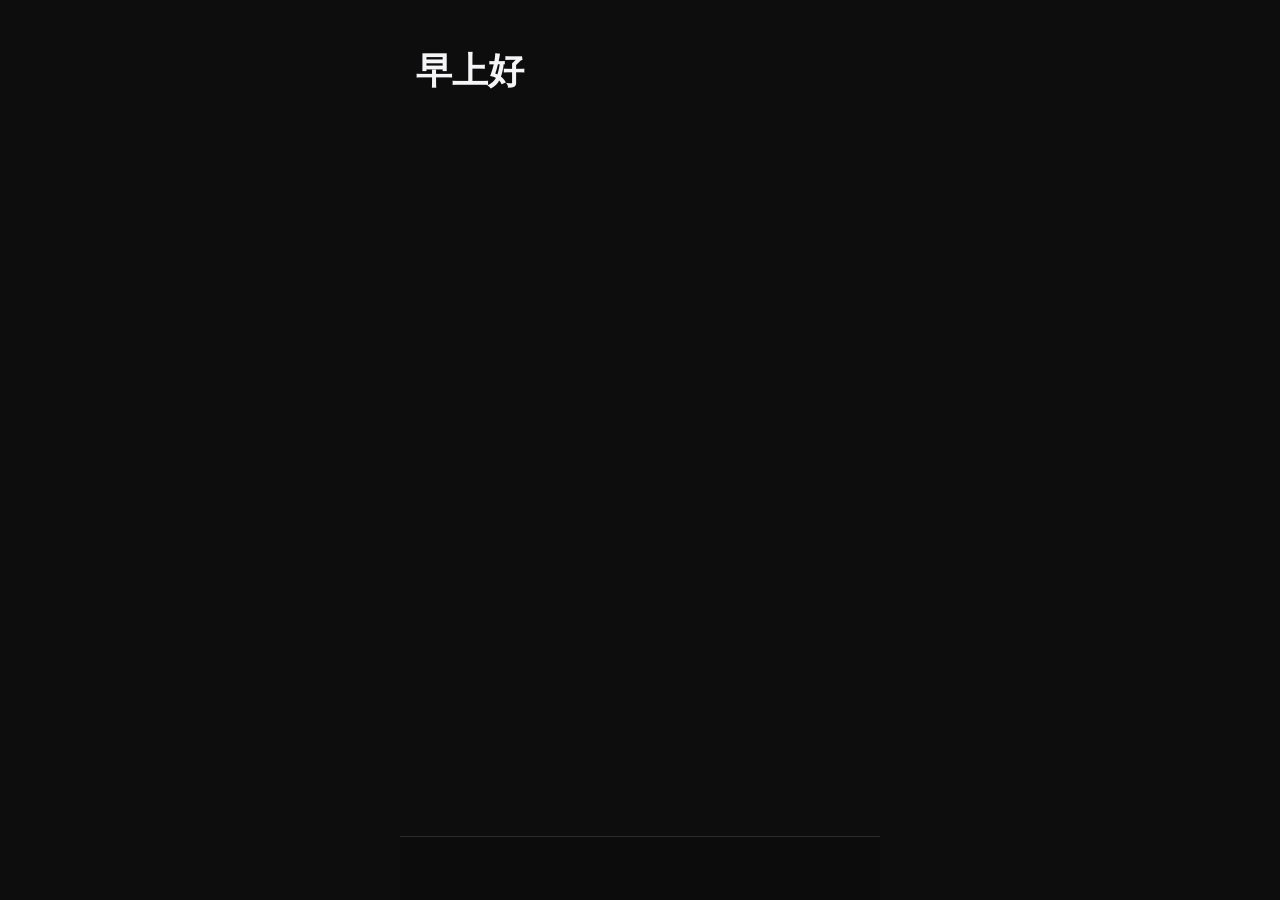
==== index.html @ b0008477 "优化：班次编辑器重构（时间字段+拖拽排序）；首页训练自动读取计划" ====
<!DOCTYPE html>
<html lang="zh-CN">
<head>
  <meta charset="UTF-8">
  <meta name="viewport" content="width=device-width, initial-scale=1.0, viewport-fit=cover, user-scalable=no">
  <meta name="theme-color" content="#0d0d0d">
  <meta name="apple-mobile-web-app-capable" content="yes">
  <meta name="apple-mobile-web-app-status-bar-style" content="black-translucent">
  <meta name="apple-mobile-web-app-title" content="增肌打卡">
  <link rel="manifest" href="manifest.json">
  <link rel="apple-touch-icon" href="assets/icons/icon-192.png">
  <link rel="icon" type="image/svg+xml" href="assets/icons/favicon.svg">
  <title>增肌打卡</title>
  <link rel="stylesheet" href="css/variables.css">
  <link rel="stylesheet" href="css/base.css">
  <link rel="stylesheet" href="css/layout.css">
  <link rel="stylesheet" href="css/components.css">
  <link rel="stylesheet" href="css/chart.css">
</head>
<body>
  <div id="app">
    <main id="page-home" class="page">
      <div class="page-header">
        <div class="greeting">
          <h1 id="greeting-text">早上好</h1>
          <p class="date-text" id="date-text"></p>
        </div>
      </div>
      <section class="content">
        <div id="home-blocks"></div>
      </section>
    </main>

    <main id="page-checkin" class="page hidden">
      <div class="page-header"><h1>训练打卡</h1></div>
      <section class="content">
        <div id="checkin-form"></div>
        <div id="today-checkins"></div>
      </section>
    </main>

    <main id="page-diet" class="page hidden">
      <div class="page-header"><h1>饮食打卡</h1></div>
      <section class="content">
        <div id="diet-content"></div>
      </section>
    </main>

    <main id="page-history" class="page hidden">
      <div class="page-header"><h1>训练历史</h1></div>
      <section class="content">
        <div id="calendar-view"></div>
        <div id="history-list"></div>
      </section>
    </main>

    <main id="page-settings" class="page hidden">
      <div class="page-header"><h1>设置</h1></div>
      <section class="content">
        <div id="settings-content"></div>
      </section>
    </main>
  </div>

  <nav id="navbar"></nav>
  <div id="modal-overlay" class="modal-overlay hidden"><div id="modal-content" class="modal-content"></div></div>
  <div id="toast" class="toast hidden"></div>

  <script src="libs/dexie.min.js"></script>
  <script src="libs/chart.umd.min.js"></script>
  <script type="module" src="js/app.js"></script>
</body>
</html>
---- css/variables.css ----
:root {
  --bg-primary: #0d0d0d;
  --bg-secondary: #141414;
  --bg-card: #1c1c1e;
  --bg-elevated: #242426;
  --bg-input: #2c2c2e;

  --accent: #a8ff35;
  --accent-hover: #8fd928;
  --accent-dim: rgba(168, 255, 53, 0.12);
  --accent-text: #1a1a1a;

  --text-primary: #f5f5f7;
  --text-secondary: #98989e;
  --text-tertiary: #636366;

  --border: #2c2c2e;
  --border-light: #38383a;

  --danger: #ff453a;
  --success: #30d158;
  --warning: #ff9f0a;

  --intensity-light: #30d158;
  --intensity-moderate: #ff9f0a;
  --intensity-intense: #ff453a;

  --radius-sm: 6px;
  --radius-md: 10px;
  --radius-lg: 16px;
  --radius-xl: 20px;

  --shadow-card: 0 1px 3px rgba(0, 0, 0, 0.4);
  --shadow-elevated: 0 4px 16px rgba(0, 0, 0, 0.5);

  --font-xs: 11px;
  --font-sm: 13px;
  --font-base: 15px;
  --font-md: 17px;
  --font-lg: 20px;
  --font-xl: 28px;
  --font-xxl: 36px;

  --navbar-height: 64px;
  --safe-bottom: env(safe-area-inset-bottom, 0px);
}
---- css/base.css ----
*, *::before, *::after {
  margin: 0;
  padding: 0;
  box-sizing: border-box;
}

html {
  font-size: 16px;
  -webkit-text-size-adjust: 100%;
  -webkit-tap-highlight-color: transparent;
}

body {
  font-family: -apple-system, BlinkMacSystemFont, "Segoe UI", "PingFang SC",
    "Hiragino Sans GB", "Microsoft YaHei", sans-serif;
  background: var(--bg-primary);
  color: var(--text-primary);
  line-height: 1.5;
  overflow-x: hidden;
  -webkit-font-smoothing: antialiased;
  user-select: none;
  -webkit-user-select: none;
  min-height: 100dvh;
}

h1, h2, h3, h4 {
  font-weight: 600;
  line-height: 1.3;
}

h1 { font-size: var(--font-xl); }
h2 { font-size: var(--font-lg); }
h3 { font-size: var(--font-md); }
h4 { font-size: var(--font-base); }

button {
  cursor: pointer;
  border: none;
  background: none;
  font-family: inherit;
  font-size: inherit;
  color: inherit;
  -webkit-tap-highlight-color: transparent;
}

input, textarea, select {
  font-family: inherit;
  font-size: inherit;
  color: inherit;
  background: var(--bg-input);
  border: 1px solid var(--border);
  border-radius: var(--radius-sm);
  padding: 10px 12px;
  outline: none;
  transition: border-color 0.15s;
}

input:focus, textarea:focus, select:focus {
  border-color: var(--accent);
}

::-webkit-scrollbar {
  width: 0;
}
---- css/layout.css ----
#app {
  max-width: 480px;
  margin: 0 auto;
  min-height: 100dvh;
  position: relative;
}

.page {
  padding: 0 16px 0;
  padding-bottom: calc(var(--navbar-height) + var(--safe-bottom) + 16px);
  min-height: 100dvh;
}

.page.hidden {
  display: none;
}

.page-header {
  padding: 48px 0 20px;
}

.page-header h1 {
  font-size: var(--font-xl);
  color: var(--text-primary);
}

.greeting h1 {
  font-size: var(--font-xxl);
  font-weight: 700;
}

.date-text {
  color: var(--text-secondary);
  font-size: var(--font-md);
  margin-top: 4px;
}

.content {
  display: flex;
  flex-direction: column;
  gap: 16px;
}

/* 底部导航 */
#navbar {
  position: fixed;
  bottom: 0;
  left: 50%;
  transform: translateX(-50%);
  width: 100%;
  max-width: 480px;
  height: var(--navbar-height);
  padding-bottom: var(--safe-bottom);
  background: rgba(13, 13, 13, 0.85);
  backdrop-filter: blur(20px);
  -webkit-backdrop-filter: blur(20px);
  border-top: 1px solid var(--border);
  display: flex;
  align-items: center;
  justify-content: space-around;
  z-index: 100;
}

.nav-item {
  display: flex;
  flex-direction: column;
  align-items: center;
  gap: 2px;
  padding: 4px 12px;
  border-radius: var(--radius-sm);
  transition: color 0.15s;
  color: var(--text-tertiary);
  font-size: var(--font-xs);
}

.nav-item.active {
  color: var(--accent);
}

.nav-item .nav-icon {
  width: 24px;
  height: 24px;
  display: flex;
  align-items: center;
  justify-content: center;
  font-size: 20px;
}

.nav-item-checkin {
  position: relative;
  top: -12px;
}

.nav-item-checkin .nav-icon {
  width: 48px;
  height: 48px;
  background: var(--accent);
  border-radius: 50%;
  color: var(--accent-text);
  font-size: 24px;
  box-shadow: 0 2px 12px rgba(168, 255, 53, 0.35);
}

/* Modal */
.modal-overlay {
  position: fixed;
  inset: 0;
  background: rgba(0, 0, 0, 0.6);
  display: flex;
  align-items: flex-end;
  justify-content: center;
  z-index: 200;
  backdrop-filter: blur(4px);
  -webkit-backdrop-filter: blur(4px);
}

.modal-overlay.hidden {
  display: none;
}

.modal-content {
  width: 100%;
  max-width: 480px;
  max-height: 80dvh;
  background: var(--bg-card);
  border-radius: var(--radius-xl) var(--radius-xl) 0 0;
  padding: 24px 20px calc(24px + var(--safe-bottom));
  overflow-y: auto;
  animation: slideUp 0.25s ease-out;
}

@keyframes slideUp {
  from { transform: translateY(100%); }
  to { transform: translateY(0); }
}

/* Toast */
.toast {
  position: fixed;
  top: 60px;
  left: 50%;
  transform: translateX(-50%);
  background: var(--bg-elevated);
  color: var(--text-primary);
  padding: 10px 20px;
  border-radius: 20px;
  font-size: var(--font-sm);
  z-index: 300;
  box-shadow: var(--shadow-elevated);
  animation: toastIn 0.25s ease-out;
  pointer-events: none;
}

.toast.hidden {
  display: none;
}

@keyframes toastIn {
  from { opacity: 0; transform: translateX(-50%) translateY(-8px); }
  to { opacity: 1; transform: translateX(-50%) translateY(0); }
}
---- css/components.css ----
/* 卡片 */
.card {
  background: var(--bg-card);
  border-radius: var(--radius-lg);
  padding: 20px;
  border: 1px solid var(--border);
}

.card-header {
  display: flex;
  align-items: center;
  justify-content: space-between;
  margin-bottom: 16px;
}

.card-title {
  font-size: var(--font-sm);
  color: var(--text-secondary);
  text-transform: uppercase;
  letter-spacing: 0.5px;
  font-weight: 500;
}

/* 连续打卡条 */
.streak-bar {
  display: flex;
  align-items: center;
  gap: 8px;
  padding: 8px 16px;
  margin-bottom: 20px;
  background: var(--accent-dim);
  border-radius: var(--radius-md);
  font-size: var(--font-sm);
  color: var(--accent);
}

/* 首页 Streak 大块 */
.streak-block {
  display: flex;
  align-items: center;
  gap: 16px;
  padding: 16px 20px;
  margin-bottom: 16px;
  background: linear-gradient(135deg, rgba(168,255,53,0.12), rgba(168,255,53,0.04));
  border-radius: var(--radius-lg);
  border: 1px solid rgba(168,255,53,0.15);
}

.streak-fire { font-size: 40px; line-height: 1; }

.streak-info { display: flex; flex-direction: column; }

.streak-label { font-size: var(--font-sm); color: var(--accent); opacity: 0.8; }

.streak-value { font-size: 36px; font-weight: 800; color: var(--accent); line-height: 1; }

.streak-value span { font-size: var(--font-md); font-weight: 500; margin-left: 4px; }

/* Shift + Plan 卡片 */
.shift-plan-card .card-header { margin-bottom: 4px; }
.shift-plan-day { font-size: var(--font-sm); }
.plan-header-row { display: flex; align-items: center; justify-content: space-between; margin-bottom: 4px; }

/* 进度条大号 */
.progress-bar-lg {
  height: 8px;
  background: var(--bg-elevated);
  border-radius: 4px;
  overflow: hidden;
}
.progress-bar-lg div {
  height: 100%;
  background: var(--accent);
  border-radius: 4px;
  transition: width 0.5s;
}

.plan-ex-tag.done {
  background: var(--accent-dim);
  color: var(--accent);
  font-size: var(--font-xs);
}

/* 饮食摘要行 */
.diet-summary-row {
  display: grid;
  grid-template-columns: 56px 1fr;
  align-items: center;
  gap: 8px;
  font-size: var(--font-sm);
  margin-bottom: 8px;
}

.diet-summary-bar {
  height: 6px;
  background: var(--bg-elevated);
  border-radius: 3px;
  overflow: hidden;
  grid-column: 1 / -1;
}
.diet-summary-bar div {
  height: 100%;
  background: var(--warning);
  border-radius: 3px;
  transition: width 0.4s;
}

/* 目标数字 */
.goal-numbers {
/* 快捷菜单 */
.action-sheet-item {
  display: flex;
  align-items: center;
  gap: 12px;
  width: 100%;
  padding: 16px 20px;
  font-size: var(--font-base);
  border-bottom: 1px solid var(--border);
  transition: background 0.1s;
}
.action-sheet-item:active { background: var(--bg-elevated); }
.as-icon { font-size: 24px; }
.as-label { font-weight: 500; }
.action-sheet-cancel {
  width: 100%;
  padding: 14px;
  font-size: var(--font-base);
  color: var(--text-secondary);
  margin-top: 8px;
}

/* 饮食勾选框 */
.diet-check {
  display: flex;
  align-items: center;
  gap: 8px;
  font-size: var(--font-sm);
  padding: 4px 0;
  cursor: pointer;
}
.diet-check input { width: 18px; height: 18px; accent-color: var(--accent); }

/* 小进度条 */
.progress-bar-sm {
  height: 4px;
  background: var(--bg-elevated);
  border-radius: 2px;
  overflow: hidden;
  grid-column: 2;
}
.progress-bar-sm div {
  height: 100%;
  background: var(--accent);
  border-radius: 2px;
  transition: width 0.5s;
}
  display: flex;
  align-items: center;
  justify-content: center;
  gap: 16px;
  margin: 8px 0;
}

.goal-num {
  display: flex;
  flex-direction: column;
  align-items: center;
}

.goal-val {
  font-size: var(--font-xxl);
  font-weight: 800;
  line-height: 1;
}

.goal-unit {
  font-size: var(--font-xs);
  color: var(--text-tertiary);
  margin-top: 2px;
}

.goal-arrow {
  font-size: var(--font-lg);
  color: var(--text-tertiary);
  padding-bottom: 16px;
}

.streak-bar .streak-icon {
  font-size: 18px;
}

.streak-bar .streak-count {
  font-weight: 700;
  font-size: var(--font-base);
}

/* 今日训练卡片 */
.today-card {
  display: flex;
  align-items: center;
  gap: 16px;
  padding: 0;
}

.today-card .today-icon {
  width: 64px;
  height: 64px;
  border-radius: 50%;
  display: flex;
  align-items: center;
  justify-content: center;
  font-size: 32px;
  flex-shrink: 0;
}

.today-card .today-icon.idle {
  background: var(--bg-elevated);
}

.today-card .today-icon.done {
  background: var(--accent-dim);
}

.today-card .today-info {
  flex: 1;
  min-width: 0;
}

.today-card .today-status {
  font-size: var(--font-md);
  font-weight: 600;
}

.today-card .today-summary {
  font-size: var(--font-sm);
  color: var(--text-secondary);
  margin-top: 2px;
}

/* 体重卡片 */
.weight-card-body {
  display: flex;
  align-items: baseline;
  gap: 8px;
  margin-bottom: 4px;
}

.weight-value {
  font-size: var(--font-xxl);
  font-weight: 700;
}

.weight-unit {
  font-size: var(--font-md);
  color: var(--text-secondary);
}

.weight-change {
  font-size: var(--font-sm);
  font-weight: 500;
}

.weight-change.down { color: var(--success); }
.weight-change.up { color: var(--danger); }

/* 统计概览 */
.stats-row {
  display: grid;
  grid-template-columns: repeat(3, 1fr);
  gap: 8px;
}

.stat-item {
  background: var(--bg-card);
  border-radius: var(--radius-md);
  border: 1px solid var(--border);
  padding: 14px 12px;
  text-align: center;
}

.stat-value {
  font-size: var(--font-xl);
  font-weight: 700;
  color: var(--text-primary);
}

.stat-label {
  font-size: var(--font-xs);
  color: var(--text-tertiary);
  margin-top: 4px;
}

/* 训练类型选择 */
.type-grid {
  display: grid;
  grid-template-columns: repeat(4, 1fr);
  gap: 10px;
}

.type-item {
  display: flex;
  flex-direction: column;
  align-items: center;
  gap: 8px;
  padding: 16px 8px;
  background: var(--bg-elevated);
  border-radius: var(--radius-md);
  border: 2px solid transparent;
  cursor: pointer;
  transition: border-color 0.15s, background 0.15s;
}

.type-item.selected {
  border-color: var(--accent);
  background: var(--accent-dim);
}

.type-item .type-icon {
  font-size: 28px;
}

.type-item .type-name {
  font-size: var(--font-xs);
  color: var(--text-secondary);
}

/* 滑块 */
.slider-group {
  display: flex;
  flex-direction: column;
  gap: 8px;
}

.slider-label {
  display: flex;
  justify-content: space-between;
  align-items: baseline;
}

.slider-label .label {
  font-size: var(--font-sm);
  color: var(--text-secondary);
}

.slider-label .value {
  font-size: var(--font-md);
  font-weight: 600;
}

input[type="range"] {
  -webkit-appearance: none;
  appearance: none;
  width: 100%;
  height: 6px;
  background: var(--bg-elevated);
  border-radius: 3px;
  outline: none;
  border: none;
  padding: 0;
}

input[type="range"]::-webkit-slider-thumb {
  -webkit-appearance: none;
  appearance: none;
  width: 22px;
  height: 22px;
  border-radius: 50%;
  background: var(--accent);
  cursor: pointer;
  box-shadow: 0 0 8px rgba(168, 255, 53, 0.4);
}

/* 强度选择 */
.intensity-group {
  display: flex;
  gap: 8px;
}

.intensity-btn {
  flex: 1;
  padding: 10px 0;
  text-align: center;
  border-radius: var(--radius-sm);
  background: var(--bg-elevated);
  font-size: var(--font-sm);
  color: var(--text-secondary);
  border: 1.5px solid transparent;
  transition: all 0.15s;
}

.intensity-btn.selected {
  color: var(--text-primary);
  font-weight: 600;
}

.intensity-btn[data-intensity="light"].selected {
  border-color: var(--intensity-light);
  background: rgba(48, 209, 88, 0.12);
}

.intensity-btn[data-intensity="moderate"].selected {
  border-color: var(--intensity-moderate);
  background: rgba(255, 159, 10, 0.12);
}

.intensity-btn[data-intensity="intense"].selected {
  border-color: var(--intensity-intense);
  background: rgba(255, 69, 58, 0.12);
}

/* 按钮 */
.btn {
  display: inline-flex;
  align-items: center;
  justify-content: center;
  gap: 6px;
  padding: 12px 24px;
  border-radius: var(--radius-md);
  font-size: var(--font-base);
  font-weight: 600;
  transition: opacity 0.15s, transform 0.1s;
}

.btn:active {
  transform: scale(0.97);
}

.btn-primary {
  background: var(--accent);
  color: var(--accent-text);
}

.btn-primary:active {
  opacity: 0.85;
}

.btn-secondary {
  background: var(--bg-elevated);
  color: var(--text-primary);
}

.btn-ghost {
  color: var(--accent);
  padding: 8px 12px;
  font-size: var(--font-sm);
  font-weight: 500;
}

.btn-block {
  width: 100%;
}

.btn-sm {
  padding: 6px 14px;
  font-size: var(--font-sm);
  border-radius: var(--radius-sm);
}

/* 训练记录列表 */
.workout-list {
  display: flex;
  flex-direction: column;
  gap: 8px;
}

.workout-item {
  display: flex;
  align-items: center;
  gap: 12px;
  padding: 14px 16px;
  background: var(--bg-card);
  border-radius: var(--radius-md);
  border: 1px solid var(--border);
}

.workout-item .w-icon {
  width: 40px;
  height: 40px;
  border-radius: var(--radius-sm);
  display: flex;
  align-items: center;
  justify-content: center;
  font-size: 20px;
  flex-shrink: 0;
}

.workout-item .w-icon.strength { background: rgba(255, 159, 10, 0.15); }
.workout-item .w-icon.cardio { background: rgba(255, 69, 58, 0.15); }
.workout-item .w-icon.stretch { background: rgba(48, 209, 88, 0.15); }
.workout-item .w-icon.other { background: rgba(100, 100, 255, 0.15); }

.workout-item .w-info { flex: 1; }
.workout-item .w-type {
  font-size: var(--font-base);
  font-weight: 500;
}

.workout-item .w-meta {
  font-size: var(--font-xs);
  color: var(--text-tertiary);
  margin-top: 2px;
}

.workout-item .w-delete {
  color: var(--text-tertiary);
  padding: 4px;
  font-size: 16px;
  opacity: 0.5;
}

.workout-item .w-delete:active {
  color: var(--danger);
  opacity: 1;
}

/* 空状态 */
.empty-state {
  text-align: center;
  padding: 40px 20px;
  color: var(--text-tertiary);
}

.empty-state .empty-icon {
  font-size: 48px;
  margin-bottom: 12px;
  opacity: 0.3;
}

.empty-state .empty-text {
  font-size: var(--font-sm);
}

/* 日历 */
.calendar-nav {
  display: flex;
  align-items: center;
  justify-content: space-between;
  margin-bottom: 16px;
}

.calendar-nav .month-label {
  font-size: var(--font-md);
  font-weight: 600;
}

.calendar-nav button {
  width: 36px;
  height: 36px;
  border-radius: 50%;
  display: flex;
  align-items: center;
  justify-content: center;
  background: var(--bg-elevated);
  font-size: 16px;
  transition: opacity 0.15s;
}

.calendar-nav button:active { opacity: 0.7; }

.calendar-grid {
  display: grid;
  grid-template-columns: repeat(7, 1fr);
  gap: 4px;
  text-align: center;
}

.calendar-day-header {
  font-size: var(--font-xs);
  color: var(--text-tertiary);
  padding: 4px 0;
  font-weight: 500;
}

.calendar-day {
  aspect-ratio: 1;
  display: flex;
  flex-direction: column;
  align-items: center;
  justify-content: center;
  border-radius: var(--radius-sm);
  font-size: var(--font-sm);
  cursor: pointer;
  position: relative;
  transition: background 0.1s;
}

.calendar-day:active { background: var(--bg-elevated); }

.calendar-day.empty { cursor: default; }

.calendar-day.today {
  color: var(--accent);
  font-weight: 700;
}

.calendar-day.selected {
  background: var(--accent-dim);
  color: var(--accent);
  font-weight: 600;
}

.calendar-day .dot {
  width: 5px;
  height: 5px;
  border-radius: 50%;
  background: var(--accent);
  margin-top: 2px;
}

.calendar-day.selected .dot {
  background: var(--accent);
}

/* 日期分组标题 */
.date-group-header {
  font-size: var(--font-sm);
  color: var(--text-secondary);
  padding: 8px 0 4px;
  font-weight: 500;
}

/* 历史筛选 */
.filter-row {
  display: flex;
  gap: 8px;
  margin-bottom: 8px;
  flex-wrap: wrap;
}

.filter-chip {
  padding: 6px 14px;
  border-radius: 16px;
  font-size: var(--font-sm);
  background: var(--bg-elevated);
  color: var(--text-secondary);
  transition: all 0.15s;
}

.filter-chip.active {
  background: var(--accent-dim);
  color: var(--accent);
  font-weight: 500;
}

/* 统计时间切换 */
.period-tabs {
  display: flex;
  gap: 4px;
  background: var(--bg-elevated);
  border-radius: var(--radius-sm);
  padding: 3px;
  margin-bottom: 20px;
}

.period-tab {
  flex: 1;
  text-align: center;
  padding: 7px 0;
  border-radius: 4px;
  font-size: var(--font-sm);
  color: var(--text-secondary);
  transition: all 0.15s;
}

.period-tab.active {
  background: var(--bg-card);
  color: var(--text-primary);
  font-weight: 500;
}

/* 设置项 */
.setting-row {
  display: flex;
  align-items: center;
  justify-content: space-between;
  padding: 16px 0;
  border-bottom: 1px solid var(--border);
}

.setting-row .setting-label {
  font-size: var(--font-base);
}

.setting-row .setting-value {
  color: var(--text-secondary);
  font-size: var(--font-sm);
}

/* 体重输入弹窗 */
.weight-input-group {
  display: flex;
  align-items: center;
  justify-content: center;
  gap: 4px;
  margin: 24px 0;
}

.weight-input-group input {
  width: 120px;
  text-align: center;
  font-size: var(--font-xxl);
  font-weight: 700;
  padding: 12px;
  background: var(--bg-elevated);
  border-radius: var(--radius-md);
  border: 1px solid var(--border);
}

.weight-input-group .unit {
  font-size: var(--font-lg);
  color: var(--text-secondary);
}

/* 分类标签 */
.category-tabs {
  display: flex;
  gap: 6px;
  overflow-x: auto;
  padding-bottom: 14px;
  -webkit-overflow-scrolling: touch;
  scrollbar-width: none;
}

.category-tabs::-webkit-scrollbar { display: none; }

.category-tab {
  display: flex;
  align-items: center;
  gap: 4px;
  padding: 6px 14px;
  border-radius: 16px;
  font-size: var(--font-sm);
  background: var(--bg-elevated);
  color: var(--text-secondary);
  white-space: nowrap;
  transition: all 0.15s;
  flex-shrink: 0;
}

.category-tab.active {
  background: var(--accent-dim);
  color: var(--accent);
  font-weight: 500;
}

/* 动作列表 */
.exercise-list {
  display: flex;
  flex-direction: column;
  gap: 8px;
}

.exercise-item {
  display: flex;
  align-items: center;
  gap: 12px;
  padding: 12px 16px;
  background: var(--bg-card);
  border-radius: var(--radius-md);
  border: 1px solid var(--border);
}

.exercise-item .ex-icon {
  width: 36px;
  height: 36px;
  border-radius: var(--radius-sm);
  display: flex;
  align-items: center;
  justify-content: center;
  font-size: 18px;
  flex-shrink: 0;
}

.exercise-item .ex-info {
  flex: 1;
  display: flex;
  flex-direction: column;
  min-width: 0;
}

.exercise-item .ex-name {
  font-size: var(--font-base);
  font-weight: 500;
}

.exercise-item .ex-cat {
  font-size: var(--font-xs);
  color: var(--text-tertiary);
  margin-top: 2px;
}

.exercise-item .ex-builtin {
  font-size: var(--font-xs);
  color: var(--text-tertiary);
  padding: 2px 8px;
  background: var(--bg-elevated);
  border-radius: 8px;
  flex-shrink: 0;
}

/* 打卡动作选择网格 */
.checkin-exercise-grid {
  display: grid;
  grid-template-columns: repeat(3, 1fr);
  gap: 6px;
  max-height: 200px;
  overflow-y: auto;
}

.checkin-ex-item {
  display: flex;
  flex-direction: column;
  align-items: center;
  justify-content: center;
  padding: 10px 4px;
  background: var(--bg-elevated);
  border-radius: var(--radius-sm);
  border: 1.5px solid transparent;
  cursor: pointer;
  transition: all 0.15s;
  min-height: 52px;
}

.checkin-ex-item.selected {
  border-color: var(--accent);
  background: var(--accent-dim);
}

/* 已选动作块 */
.selected-ex-block {
  background: var(--bg-elevated);
  border-radius: var(--radius-md);
  padding: 12px 14px;
  margin-bottom: 10px;
  border: 1px solid var(--border-light);
}

.selected-ex-header {
  display: flex;
  align-items: center;
  justify-content: space-between;
  margin-bottom: 10px;
}

/* 组数输入行 */
.set-rows {
  display: flex;
  flex-direction: column;
  gap: 6px;
}

.set-row {
  display: flex;
  align-items: center;
  gap: 6px;
}

.set-num {
  width: 22px;
  text-align: center;
  font-size: var(--font-sm);
  color: var(--text-tertiary);
  font-weight: 500;
  flex-shrink: 0;
}

.set-weight, .set-reps {
  width: 64px;
  padding: 6px 8px;
  text-align: center;
  font-size: var(--font-sm);
  background: var(--bg-input);
  border: 1px solid var(--border);
  border-radius: var(--radius-sm);
  color: var(--text-primary);
  outline: none;
}

.set-weight:focus, .set-reps:focus {
  border-color: var(--accent);
}

.set-unit {
  font-size: var(--font-xs);
  color: var(--text-tertiary);
  flex-shrink: 0;
}

.set-mul {
  font-size: var(--font-xs);
  color: var(--text-tertiary);
}

.add-set-btn {
  margin-top: 6px;
}

/* PR 突破弹窗 */
.pr-break-item {
  background: var(--accent-dim);
  border-radius: var(--radius-md);
  padding: 12px 16px;
  margin-bottom: 8px;
  text-align: left;
  border: 1px solid rgba(168,255,53,0.2);
}

.pr-ex-name {
  font-weight: 600;
  font-size: var(--font-base);
}

.pr-type-badge {
  font-size: var(--font-xs);
  padding: 2px 8px;
  border-radius: 10px;
  margin-left: 8px;
  font-weight: 500;
}

.pr-type-badge.weight {
  background: rgba(255, 159, 10, 0.2);
  color: var(--warning);
}

.pr-type-badge.volume {
  background: rgba(48, 209, 88, 0.2);
  color: var(--success);
}

/* 训练总结行 */
.we-summary-row {
  display: flex;
  align-items: center;
  justify-content: space-between;
  padding: 6px 0;
}

/* 计划动作标签 */
.plan-exercise-list {
  display: flex;
  flex-wrap: wrap;
  gap: 6px;
}

.plan-ex-tag {
  font-size: var(--font-sm);
  color: var(--text-primary);
  background: var(--bg-elevated);
  padding: 4px 10px;
  border-radius: 12px;
  display: inline-flex;
  align-items: center;
  gap: 4px;
}

.plan-ex-tag.editable {
  padding-right: 6px;
}

.plan-ex-tag .ppl-ex-remove {
  color: var(--text-tertiary);
  font-size: 12px;
  padding: 0 2px;
  line-height: 1;
}

.plan-ex-tag .ppl-ex-remove:active {
  color: var(--danger);
}

/* PPL Tab 切换 */
.ppl-tabs {
  display: flex;
  gap: 4px;
  background: var(--bg-elevated);
  border-radius: var(--radius-sm);
  padding: 3px;
}

.ppl-tab {
  flex: 1;
  text-align: center;
  padding: 8px 0;
  border-radius: 4px;
  font-size: var(--font-sm);
  color: var(--text-secondary);
  transition: all 0.15s;
}

.ppl-tab.active {
  background: var(--bg-card);
  color: var(--accent);
  font-weight: 500;
}

/* 班次标签 */
.shift-badge {
  display: flex;
  align-items: center;
  gap: 6px;
  background: var(--bg-card);
  border-radius: var(--radius-md);
  padding: 10px 14px;
  margin-bottom: 12px;
  font-size: var(--font-sm);
  border: 1px solid var(--border);
}

/* 环形进度 */
.ring-progress {
  position: relative;
  width: 80px;
  height: 80px;
  flex-shrink: 0;
}

.ring-progress svg {
  width: 100%;
  height: 100%;
}

.ring-text {
  position: absolute;
  inset: 0;
  display: flex;
  flex-direction: column;
  align-items: center;
  justify-content: center;
  font-size: var(--font-lg);
  font-weight: 700;
}

.ring-text small {
  font-size: 10px;
  font-weight: 400;
  color: var(--text-tertiary);
  margin-top: 2px;
}

/* 饮食输入 */
.food-input {
  width: 100%;
  padding: 8px 10px;
  font-size: var(--font-sm);
  background: var(--bg-input);
  border: 1px solid var(--border);
  border-radius: var(--radius-sm);
  color: var(--text-primary);
  outline: none;
}

.food-num {
  flex: 1;
  padding: 6px 8px;
  font-size: var(--font-sm);
  text-align: center;
  background: var(--bg-input);
  border: 1px solid var(--border);
  border-radius: var(--radius-sm);
  color: var(--text-primary);
  outline: none;
  min-width: 0;
}

.food-num:focus, .food-input:focus { border-color: var(--accent); }

/* 食物计数器 */
.food-counters {
  display: flex;
  flex-direction: column;
  gap: 12px;
}

.food-counter-header {
  display: flex;
  justify-content: space-between;
  font-size: var(--font-sm);
  margin-bottom: 4px;
}

.food-counter-val {
  font-weight: 600;
  font-size: var(--font-sm);
}

.food-counter-bar {
  height: 4px;
  background: var(--bg-elevated);
  border-radius: 2px;
  overflow: hidden;
}

.food-counter-bar div {
  height: 100%;
  background: var(--accent);
  border-radius: 2px;
  transition: width 0.4s;
}

/* 提醒开关 */
.reminder-toggle {
  padding: 6px 16px;
  border-radius: 14px;
  font-size: var(--font-sm);
  background: var(--bg-elevated);
  color: var(--text-tertiary);
  transition: all 0.15s;
  min-width: 48px;
  text-align: center;
}

.reminder-toggle.on {
  background: var(--accent-dim);
  color: var(--accent);
}

/* 班次循环编辑器 */
.shift-cycle-day {
  display: flex;
  align-items: center;
  gap: 8px;
  padding: 8px 0;
  border-bottom: 1px solid var(--border);
}

/* 折叠班次卡片 */
.shift-card {
  border: 1px solid var(--border);
  border-radius: var(--radius-md);
  margin-bottom: 8px;
  overflow: hidden;
}

.shift-card-preview {
  display: flex;
  align-items: center;
  gap: 10px;
  padding: 12px 14px;
  transition: background 0.1s;
}


.shift-card-num {
  font-size: var(--font-xs);
  color: var(--text-tertiary);
  min-width: 36px;
}

.shift-card-name {
  flex: 1;
  font-size: var(--font-base);
  font-weight: 500;
}

.shift-card-plan {
  font-size: var(--font-sm);
  color: var(--text-secondary);
}

.shift-card-edit {
  flex-shrink: 0;
}

.shift-card.editing {
  border-color: var(--accent);
}

.shift-card-edit-form {
  padding: 14px;
  border-top: 1px solid var(--border);
  background: var(--bg-card);
}

.shift-edit-name {
  padding: 8px 10px;
  font-size: 16px;
  background: var(--bg-input);
  border: 1px solid var(--border);
  border-radius: var(--radius-sm);
  color: var(--text-primary);
  outline: none;
}

/* 拖拽排序 */
.shift-drag-handle {
  cursor: grab;
  font-size: 16px;
  color: var(--text-tertiary);
  letter-spacing: -2px;
  padding: 0 2px;
  flex-shrink: 0;
  user-select: none;
  touch-action: none;
}
.shift-drag-handle:active { cursor: grabbing; }

.shift-dragging {
  opacity: 0.4;
  border-style: dashed !important;
}

.shift-drag-over {
  border-color: var(--accent) !important;
  border-style: dashed !important;
  background: var(--accent-dim) !important;
}

/* 时间标签 */
.shift-card-time {
  font-size: var(--font-xs);
  color: var(--text-tertiary);
  background: var(--bg-elevated);
  padding: 2px 8px;
  border-radius: 10px;
  flex-shrink: 0;
}

/* 编辑表单输入 */
.shift-edit-time {
  width: 100%;
  margin-top: 4px;
  padding: 8px 10px;
  font-size: var(--font-sm);
  background: var(--bg-input);
  border: 1px solid var(--border);
  border-radius: var(--radius-sm);
  color: var(--text-primary);
  outline: none;
}
.shift-edit-time:focus { border-color: var(--accent); }

.shift-day-num {
  width: 24px;
  text-align: center;
  font-size: var(--font-xs);
  color: var(--text-tertiary);
  flex-shrink: 0;
}

.shift-day-name {
  padding: 6px 8px;
  font-size: var(--font-sm);
  background: var(--bg-input);
  border: 1px solid var(--border);
  border-radius: var(--radius-sm);
  color: var(--text-primary);
  outline: none;
}

.shift-day-name:focus { border-color: var(--accent); }

.shift-day-train {
  padding: 6px 4px;
  font-size: var(--font-sm);
  background: var(--bg-input);
  border: 1px solid var(--border);
  border-radius: var(--radius-sm);
  color: var(--text-primary);
  outline: none;
}

.shift-day-del {
  color: var(--text-tertiary);
  padding: 4px 8px;
  font-size: 14px;
  flex-shrink: 0;
}

.shift-day-del:active { color: var(--danger); }

/* 计划编辑行 */
.plan-edit-row {
  display: flex;
  align-items: center;
  gap: 4px;
  padding: 6px 0;
  border-bottom: 1px solid var(--border);
}

.plan-edit-num {
  width: 20px;
  text-align: center;
  font-size: var(--font-xs);
  color: var(--text-tertiary);
  flex-shrink: 0;
}

.plan-edit-name {
  padding: 5px 6px;
  font-size: var(--font-sm);
  background: var(--bg-input);
  border: 1px solid var(--border);
  border-radius: var(--radius-sm);
  color: var(--text-primary);
  outline: none;
  min-width: 0;
}

.plan-edit-name:focus { border-color: var(--accent); }

.plan-edit-num-input {
  padding: 5px 4px;
  font-size: var(--font-sm);
  text-align: center;
  background: var(--bg-input);
  border: 1px solid var(--border);
  border-radius: var(--radius-sm);
  color: var(--text-primary);
  outline: none;
}

.plan-edit-num-input:focus { border-color: var(--accent); }

.plan-edit-del {
  color: var(--text-tertiary);
  padding: 2px 6px;
  font-size: 14px;
  flex-shrink: 0;
}

.plan-edit-del:active { color: var(--danger); }

/* 训练中卡片 */
.workout-card { padding-bottom: 24px; }

.workout-progress-header {
  display: flex;
  align-items: center;
  margin-bottom: 8px;
}

.workout-targets {
  display: flex;
  gap: 8px;
  margin: 12px 0;
  justify-content: center;
  flex-wrap: wrap;
}

.wt-item {
  background: var(--bg-elevated);
  border-radius: var(--radius-md);
  padding: 8px 14px;
  text-align: center;
  min-width: 80px;
}

.wt-item span {
  display: block;
  font-size: var(--font-xs);
  color: var(--text-tertiary);
  margin-bottom: 2px;
}

.wt-item strong {
  font-size: var(--font-sm);
}

.wt-item.pr {
  background: rgba(255, 159, 10, 0.12);
  border: 1px solid rgba(255, 159, 10, 0.2);
}

.wt-item.pr strong { color: var(--warning); }

.set-input-area {
  padding: 16px 0 8px;
}

.set-input-row {
  display: flex;
  align-items: center;
  justify-content: center;
  gap: 6px;
}

.set-input-row input {
  font-size: 16px !important;
}

.workout-set-summary {
  display: flex;
  flex-wrap: wrap;
  gap: 6px;
  margin-top: 12px;
}

.set-dot {
  font-size: var(--font-xs);
  padding: 3px 10px;
  border-radius: 10px;
  background: var(--bg-elevated);
  color: var(--text-secondary);
}

.set-dot.done {
  background: var(--accent-dim);
  color: var(--accent);
}

/* 历史详情 */
.history-ex-block {
  padding: 12px 0;
  border-bottom: 1px solid var(--border);
}

.history-ex-block:last-child { border-bottom: none; }

.history-ex-header {
  display: flex;
  align-items: center;
  justify-content: space-between;
  margin-bottom: 6px;
}

.history-set-list {
  display: flex;
  flex-wrap: wrap;
  gap: 4px;
  margin-bottom: 4px;
}

.history-set-tag {
  font-size: var(--font-xs);
  padding: 2px 8px;
  background: var(--bg-elevated);
  border-radius: 8px;
  color: var(--text-secondary);
}

.exercise-history-list {
  display: flex;
  flex-direction: column;
  gap: 6px;
}

.history-ex-row {
  display: flex;
  align-items: center;
  gap: 8px;
  padding: 8px 10px;
  background: var(--bg-elevated);
  border-radius: var(--radius-sm);
}

.pr-badge-sm {
  font-size: var(--font-xs);
  padding: 2px 8px;
  background: rgba(255, 159, 10, 0.15);
  color: var(--warning);
  border-radius: 8px;
  font-weight: 500;
  flex-shrink: 0;
}
---- css/chart.css ----
.chart-container {
  background: var(--bg-card);
  border-radius: var(--radius-lg);
  border: 1px solid var(--border);
  padding: 20px;
  position: relative;
}

.chart-container canvas {
  width: 100% !important;
  max-height: 240px;
}

.chart-container .chart-title {
  font-size: var(--font-sm);
  color: var(--text-secondary);
  margin-bottom: 16px;
  font-weight: 500;
}

.summary-numbers {
  display: grid;
  grid-template-columns: repeat(3, 1fr);
  gap: 8px;
  margin-bottom: 20px;
}

.summary-num {
  background: var(--bg-card);
  border-radius: var(--radius-md);
  border: 1px solid var(--border);
  padding: 16px 12px;
  text-align: center;
}

.summary-num .num-value {
  font-size: var(--font-xl);
  font-weight: 700;
}

.summary-num .num-label {
  font-size: var(--font-xs);
  color: var(--text-tertiary);
  margin-top: 4px;
}
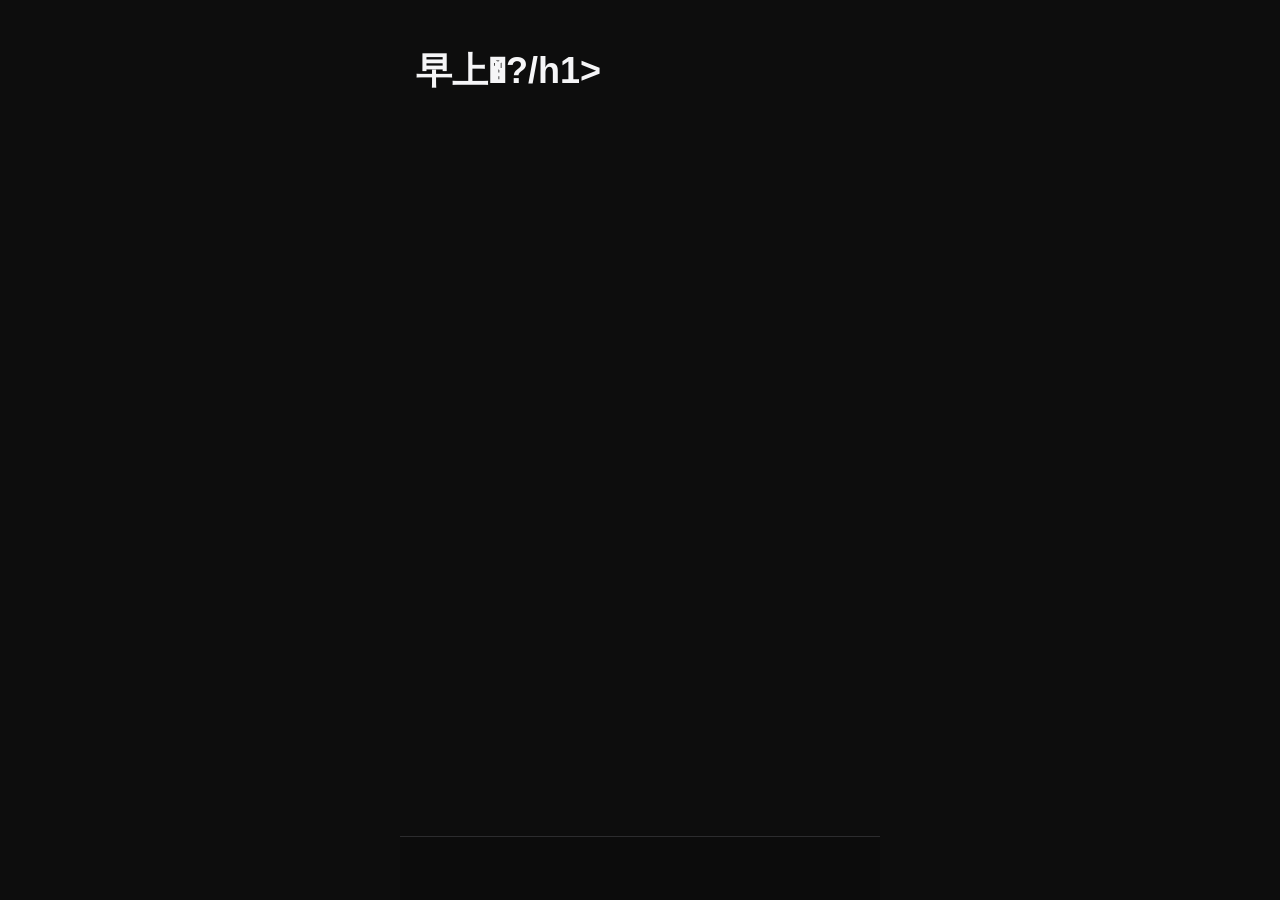
==== commit 545904e1: "fix: 更新SW缓存版本和模块版本号以清除旧缓存" ====
--- a/index.html
+++ b/index.html
@@ -1,73 +1,75 @@
-<!DOCTYPE html>
-<html lang="zh-CN">
-<head>
-  <meta charset="UTF-8">
-  <meta name="viewport" content="width=device-width, initial-scale=1.0, viewport-fit=cover, user-scalable=no">
-  <meta name="theme-color" content="#0d0d0d">
-  <meta name="apple-mobile-web-app-capable" content="yes">
-  <meta name="apple-mobile-web-app-status-bar-style" content="black-translucent">
-  <meta name="apple-mobile-web-app-title" content="增肌打卡">
-  <link rel="manifest" href="manifest.json">
-  <link rel="apple-touch-icon" href="assets/icons/icon-192.png">
-  <link rel="icon" type="image/svg+xml" href="assets/icons/favicon.svg">
-  <title>增肌打卡</title>
-  <link rel="stylesheet" href="css/variables.css">
-  <link rel="stylesheet" href="css/base.css">
-  <link rel="stylesheet" href="css/layout.css">
-  <link rel="stylesheet" href="css/components.css">
-  <link rel="stylesheet" href="css/chart.css">
-</head>
-<body>
-  <div id="app">
-    <main id="page-home" class="page">
-      <div class="page-header">
-        <div class="greeting">
-          <h1 id="greeting-text">早上好</h1>
-          <p class="date-text" id="date-text"></p>
-        </div>
-      </div>
-      <section class="content">
-        <div id="home-blocks"></div>
-      </section>
-    </main>
-
-    <main id="page-checkin" class="page hidden">
-      <div class="page-header"><h1>训练打卡</h1></div>
-      <section class="content">
-        <div id="checkin-form"></div>
-        <div id="today-checkins"></div>
-      </section>
-    </main>
-
-    <main id="page-diet" class="page hidden">
-      <div class="page-header"><h1>饮食打卡</h1></div>
-      <section class="content">
-        <div id="diet-content"></div>
-      </section>
-    </main>
-
-    <main id="page-history" class="page hidden">
-      <div class="page-header"><h1>训练历史</h1></div>
-      <section class="content">
-        <div id="calendar-view"></div>
-        <div id="history-list"></div>
-      </section>
-    </main>
-
-    <main id="page-settings" class="page hidden">
-      <div class="page-header"><h1>设置</h1></div>
-      <section class="content">
-        <div id="settings-content"></div>
-      </section>
-    </main>
-  </div>
-
-  <nav id="navbar"></nav>
-  <div id="modal-overlay" class="modal-overlay hidden"><div id="modal-content" class="modal-content"></div></div>
-  <div id="toast" class="toast hidden"></div>
-
-  <script src="libs/dexie.min.js"></script>
-  <script src="libs/chart.umd.min.js"></script>
-  <script type="module" src="js/app.js"></script>
-</body>
-</html>
+<!DOCTYPE html>
+<html lang="zh-CN">
+<head>
+  <meta charset="UTF-8">
+  <meta name="viewport" content="width=device-width, initial-scale=1.0, viewport-fit=cover, user-scalable=no">
+  <meta name="theme-color" content="#0d0d0d">
+  <meta http-equiv="Cache-Control" content="no-cache, no-store, must-revalidate">
+  <meta name="apple-mobile-web-app-capable" content="yes">
+  <meta name="mobile-web-app-capable" content="yes">
+  <meta name="apple-mobile-web-app-status-bar-style" content="black-translucent">
+  <meta name="apple-mobile-web-app-title" content="增肌打卡">
+  <link rel="manifest" href="manifest.json">
+  <link rel="apple-touch-icon" href="assets/icons/icon-192.png">
+  <link rel="icon" type="image/svg+xml" href="assets/icons/favicon.svg">
+  <title>增肌打卡</title>
+  <link rel="stylesheet" href="css/variables.css">
+  <link rel="stylesheet" href="css/base.css">
+  <link rel="stylesheet" href="css/layout.css">
+  <link rel="stylesheet" href="css/components.css">
+  <link rel="stylesheet" href="css/chart.css">
+</head>
+<body>
+  <div id="app">
+    <main id="page-home" class="page">
+      <div class="page-header">
+        <div class="greeting">
+          <h1 id="greeting-text">早上�?/h1>
+          <p class="date-text" id="date-text"></p>
+        </div>
+      </div>
+      <section class="content">
+        <div id="home-blocks"></div>
+      </section>
+    </main>
+
+    <main id="page-checkin" class="page hidden">
+      <div class="page-header"><h1>训练打卡</h1></div>
+      <section class="content">
+        <div id="checkin-form"></div>
+        <div id="today-checkins"></div>
+      </section>
+    </main>
+
+    <main id="page-diet" class="page hidden">
+      <div class="page-header"><h1>饮食打卡</h1></div>
+      <section class="content">
+        <div id="diet-content"></div>
+      </section>
+    </main>
+
+    <main id="page-history" class="page hidden">
+      <div class="page-header"><h1>训练历史</h1></div>
+      <section class="content">
+        <div id="calendar-view"></div>
+        <div id="history-list"></div>
+      </section>
+    </main>
+
+    <main id="page-settings" class="page hidden">
+      <div class="page-header"><h1>设置</h1></div>
+      <section class="content">
+        <div id="settings-content"></div>
+      </section>
+    </main>
+  </div>
+
+  <nav id="navbar"></nav>
+  <div id="modal-overlay" class="modal-overlay hidden"><div id="modal-content" class="modal-content"></div></div>
+  <div id="toast" class="toast hidden"></div>
+
+  <script src="libs/dexie.min.js"></script>
+  <script src="libs/chart.umd.min.js"></script>
+  <script type="module" src="js/app.js?v=20260622a"></script>
+</body>
+</html>
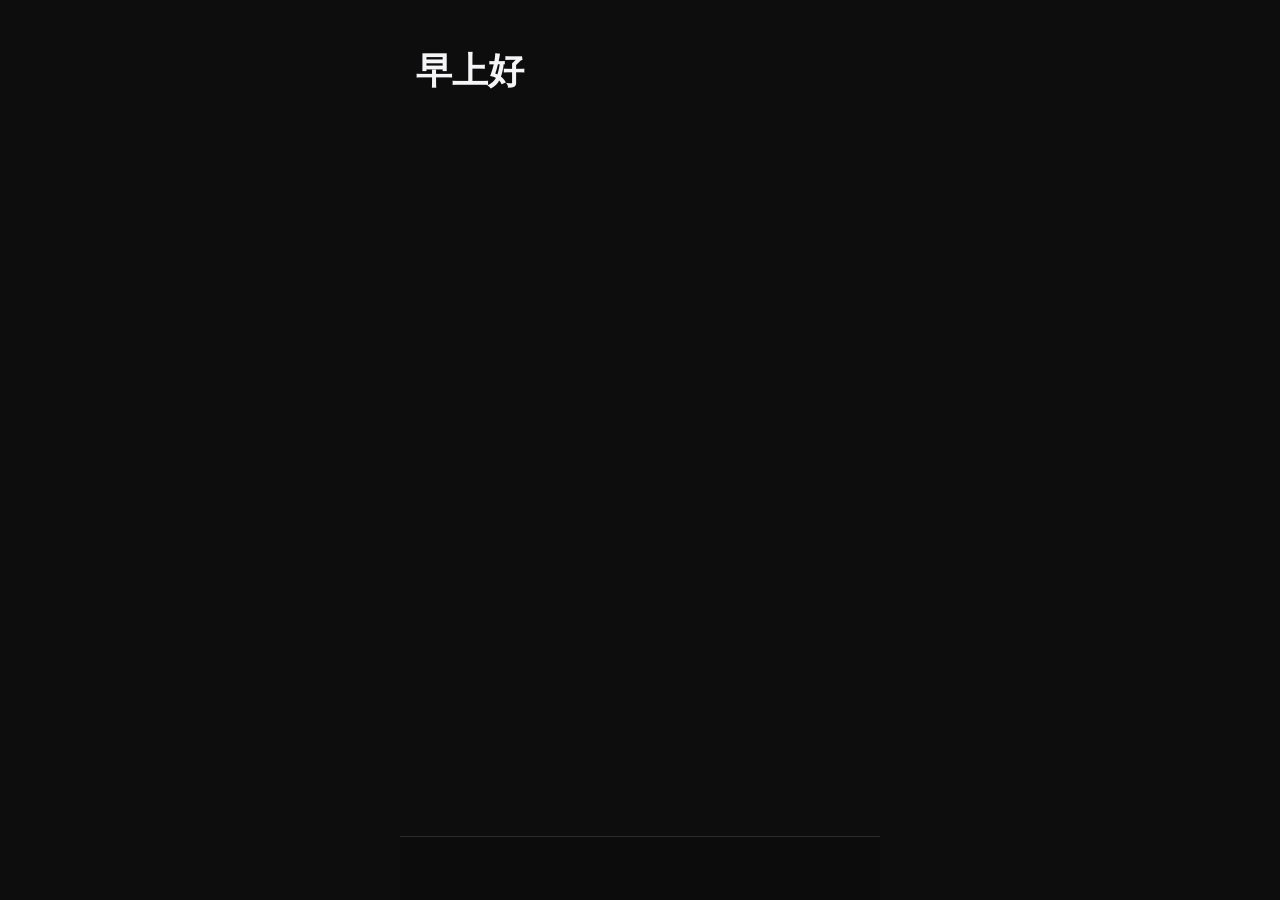
==== commit aa99531c: "fix: 修复sw.js合并冲突，提升缓存版本至v4，更新app.js版本号" ====
--- a/index.html
+++ b/index.html
@@ -1,75 +1,74 @@
-<!DOCTYPE html>
-<html lang="zh-CN">
-<head>
-  <meta charset="UTF-8">
-  <meta name="viewport" content="width=device-width, initial-scale=1.0, viewport-fit=cover, user-scalable=no">
-  <meta name="theme-color" content="#0d0d0d">
-  <meta http-equiv="Cache-Control" content="no-cache, no-store, must-revalidate">
-  <meta name="apple-mobile-web-app-capable" content="yes">
-  <meta name="mobile-web-app-capable" content="yes">
-  <meta name="apple-mobile-web-app-status-bar-style" content="black-translucent">
-  <meta name="apple-mobile-web-app-title" content="增肌打卡">
-  <link rel="manifest" href="manifest.json">
-  <link rel="apple-touch-icon" href="assets/icons/icon-192.png">
-  <link rel="icon" type="image/svg+xml" href="assets/icons/favicon.svg">
-  <title>增肌打卡</title>
-  <link rel="stylesheet" href="css/variables.css">
-  <link rel="stylesheet" href="css/base.css">
-  <link rel="stylesheet" href="css/layout.css">
-  <link rel="stylesheet" href="css/components.css">
-  <link rel="stylesheet" href="css/chart.css">
-</head>
-<body>
-  <div id="app">
-    <main id="page-home" class="page">
-      <div class="page-header">
-        <div class="greeting">
-          <h1 id="greeting-text">早上�?/h1>
-          <p class="date-text" id="date-text"></p>
-        </div>
-      </div>
-      <section class="content">
-        <div id="home-blocks"></div>
-      </section>
-    </main>
-
-    <main id="page-checkin" class="page hidden">
-      <div class="page-header"><h1>训练打卡</h1></div>
-      <section class="content">
-        <div id="checkin-form"></div>
-        <div id="today-checkins"></div>
-      </section>
-    </main>
-
-    <main id="page-diet" class="page hidden">
-      <div class="page-header"><h1>饮食打卡</h1></div>
-      <section class="content">
-        <div id="diet-content"></div>
-      </section>
-    </main>
-
-    <main id="page-history" class="page hidden">
-      <div class="page-header"><h1>训练历史</h1></div>
-      <section class="content">
-        <div id="calendar-view"></div>
-        <div id="history-list"></div>
-      </section>
-    </main>
-
-    <main id="page-settings" class="page hidden">
-      <div class="page-header"><h1>设置</h1></div>
-      <section class="content">
-        <div id="settings-content"></div>
-      </section>
-    </main>
-  </div>
-
-  <nav id="navbar"></nav>
-  <div id="modal-overlay" class="modal-overlay hidden"><div id="modal-content" class="modal-content"></div></div>
-  <div id="toast" class="toast hidden"></div>
-
-  <script src="libs/dexie.min.js"></script>
-  <script src="libs/chart.umd.min.js"></script>
-  <script type="module" src="js/app.js?v=20260622a"></script>
-</body>
-</html>
+<!DOCTYPE html>
+<html lang="zh-CN">
+<head>
+  <meta charset="UTF-8">
+  <meta name="viewport" content="width=device-width, initial-scale=1.0, viewport-fit=cover, user-scalable=no">
+  <meta name="theme-color" content="#0d0d0d">
+  <meta http-equiv="Cache-Control" content="no-cache, no-store, must-revalidate">
+  <meta name="apple-mobile-web-app-capable" content="yes">
+  <meta name="apple-mobile-web-app-status-bar-style" content="black-translucent">
+  <meta name="apple-mobile-web-app-title" content="增肌打卡">
+  <link rel="manifest" href="manifest.json">
+  <link rel="apple-touch-icon" href="assets/icons/icon-192.png">
+  <link rel="icon" type="image/svg+xml" href="assets/icons/favicon.svg">
+  <title>增肌打卡</title>
+  <link rel="stylesheet" href="css/variables.css">
+  <link rel="stylesheet" href="css/base.css">
+  <link rel="stylesheet" href="css/layout.css">
+  <link rel="stylesheet" href="css/components.css">
+  <link rel="stylesheet" href="css/chart.css">
+</head>
+<body>
+  <div id="app">
+    <main id="page-home" class="page">
+      <div class="page-header">
+        <div class="greeting">
+          <h1 id="greeting-text">早上好</h1>
+          <p class="date-text" id="date-text"></p>
+        </div>
+      </div>
+      <section class="content">
+        <div id="home-blocks"></div>
+      </section>
+    </main>
+
+    <main id="page-checkin" class="page hidden">
+      <div class="page-header"><h1>训练打卡</h1></div>
+      <section class="content">
+        <div id="checkin-form"></div>
+        <div id="today-checkins"></div>
+      </section>
+    </main>
+
+    <main id="page-diet" class="page hidden">
+      <div class="page-header"><h1>饮食打卡</h1></div>
+      <section class="content">
+        <div id="diet-content"></div>
+      </section>
+    </main>
+
+    <main id="page-history" class="page hidden">
+      <div class="page-header"><h1>训练历史</h1></div>
+      <section class="content">
+        <div id="calendar-view"></div>
+        <div id="history-list"></div>
+      </section>
+    </main>
+
+    <main id="page-settings" class="page hidden">
+      <div class="page-header"><h1>设置</h1></div>
+      <section class="content">
+        <div id="settings-content"></div>
+      </section>
+    </main>
+  </div>
+
+  <nav id="navbar"></nav>
+  <div id="modal-overlay" class="modal-overlay hidden"><div id="modal-content" class="modal-content"></div></div>
+  <div id="toast" class="toast hidden"></div>
+
+  <script src="libs/dexie.min.js"></script>
+  <script src="libs/chart.umd.min.js"></script>
+  <script type="module" src="js/app.js?v=20260623"></script>
+</body>
+</html>
--- a/css/components.css
+++ b/css/components.css
@@ -20,7 +20,63 @@
   letter-spacing: 0.5px;
   font-weight: 500;
 }
-
+}
+
+
+/* 待打卡导航链接 */
+.checkin-links {
+  display: flex;
+  flex-direction: column;
+}
+
+.checkin-link-item {
+  display: flex;
+  align-items: center;
+  gap: 12px;
+  padding: 12px 8px;
+  border-bottom: 1px solid var(--border);
+  cursor: pointer;
+  transition: background 0.1s;
+  border-radius: var(--radius-sm);
+  margin: 0 -8px;
+}
+
+.checkin-link-item:last-child {
+  border-bottom: none;
+}
+
+.checkin-link-item:active {
+  background: var(--bg-elevated);
+}
+
+.cl-icon {
+  font-size: 24px;
+  width: 36px;
+  text-align: center;
+  flex-shrink: 0;
+}
+
+.cl-info {
+  flex: 1;
+  display: flex;
+  flex-direction: column;
+  gap: 2px;
+}
+
+.cl-label {
+  font-size: var(--font-base);
+  font-weight: 500;
+  color: var(--text-primary);
+}
+
+.cl-status {
+  font-size: var(--font-xs);
+}
+
+.cl-arrow {
+  font-size: var(--font-base);
+  color: var(--text-tertiary);
+  flex-shrink: 0;
 /* 连续打卡条 */
 .streak-bar {
   display: flex;
@@ -1453,3 +1509,70 @@
   font-weight: 500;
   flex-shrink: 0;
 }
+
+/* 浠婃棩浠诲姟妯″潡 */
+.task-module .card-header { margin-bottom: 8px; }
+
+.task-shift-badge {
+  font-size: var(--font-xs);
+  color: var(--accent);
+  background: var(--accent-dim);
+  padding: 2px 10px;
+  border-radius: 10px;
+  font-weight: 500;
+}
+/* 待打卡导航链接 */
+.checkin-links {
+  display: flex;
+  flex-direction: column;
+}
+
+.checkin-link-item {
+  display: flex;
+  align-items: center;
+  gap: 12px;
+  padding: 12px 8px;
+  border-bottom: 1px solid var(--border);
+  cursor: pointer;
+  transition: background 0.1s;
+  border-radius: var(--radius-sm);
+  margin: 0 -8px;
+}
+
+.checkin-link-item:last-child {
+  border-bottom: none;
+}
+
+.checkin-link-item:active {
+  background: var(--bg-elevated);
+}
+
+.cl-icon {
+  font-size: 24px;
+  width: 36px;
+  text-align: center;
+  flex-shrink: 0;
+}
+
+.cl-info {
+  flex: 1;
+  display: flex;
+  flex-direction: column;
+  gap: 2px;
+}
+
+.cl-label {
+  font-size: var(--font-base);
+  font-weight: 500;
+  color: var(--text-primary);
+}
+
+.cl-status {
+  font-size: var(--font-xs);
+}
+
+.cl-arrow {
+  font-size: var(--font-base);
+  color: var(--text-tertiary);
+  flex-shrink: 0;
+}
